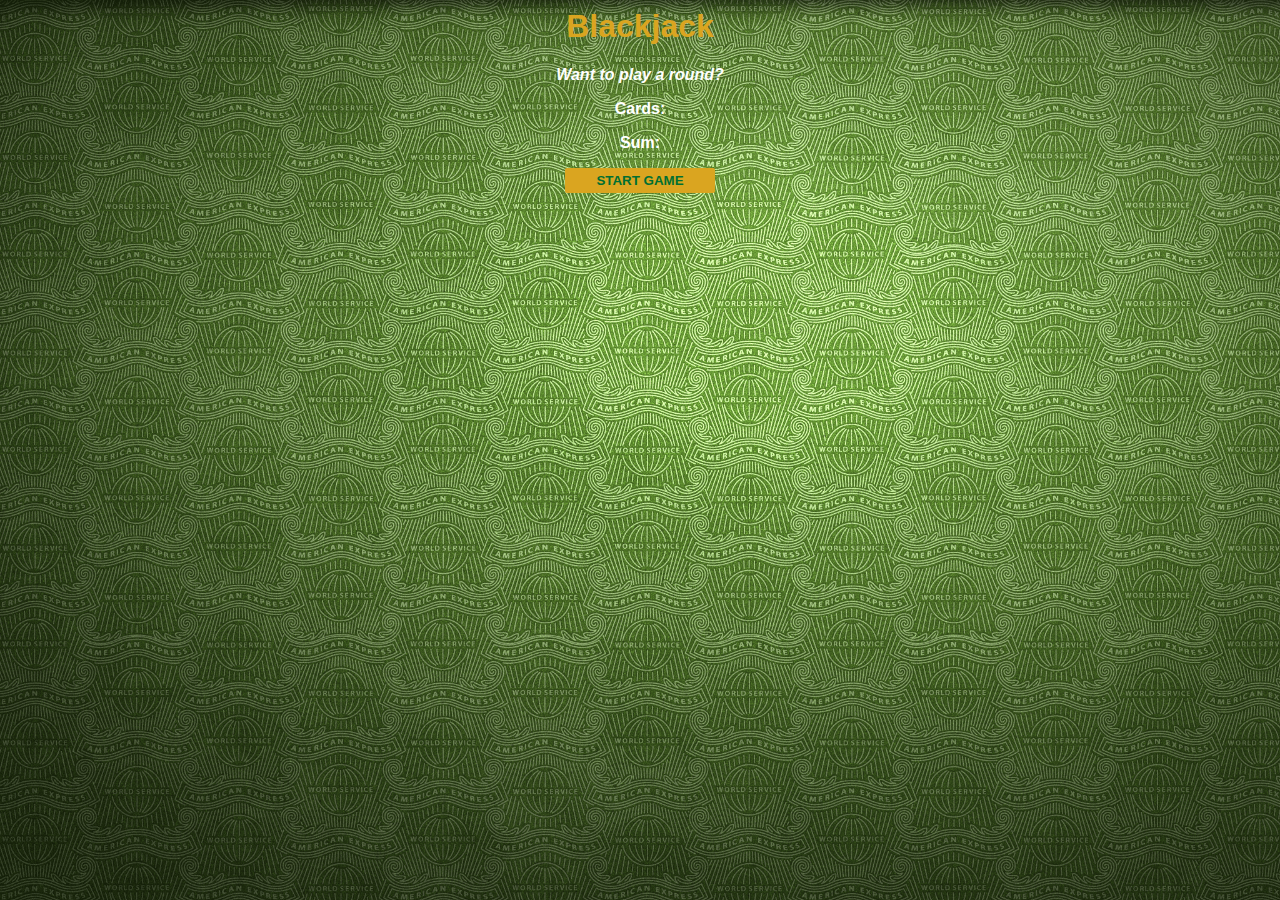
==== black_jack/index.html @ 7fb6b370 "Scrimba courses commit" ====
<html>
    <head>
        <!-- Link to the index.css file
        E.g. search for "how to link to css from html" -->
        <link rel="stylesheet" href="index.css">
    </head>
    <body>
        <h1>Blackjack</h1>
        <p id="message-el">Want to play a round?</p>
        <p>Cards:</p>
        <p id="sum-el">Sum:</p>
            <button id="button_start" onclick="startGame()">START GAME</button>
        <script src="index.js"></script>
    </body>
</html>
---- black_jack/index.css ----
body {
    font-family: 'Trebuchet MS', 'Lucida Sans Unicode', 'Lucida Grande', 'Lucida Sans', Arial, sans-serif;
    background-image: url(/black_jack/ja4XAe.png);
    background-size: cover;
    text-align: center;
    font-weight: bold;
    color: rgb(255, 255, 255);
}

h1 {
    color: goldenrod;
}

#message-el {
    font-style: italic;
}
/* 
3. Style the button according to the provided design
text color - #016f32
width      - 150px
background - goldenrod
 */
 
 #button_start {
     background-color :  goldenrod;
     color:  #016f32;
     width: 150px;
     padding-top: 5px;
    padding-bottom: 5px;
    font-weight: bold;
    border: none;
    border-radius: 2px;

}
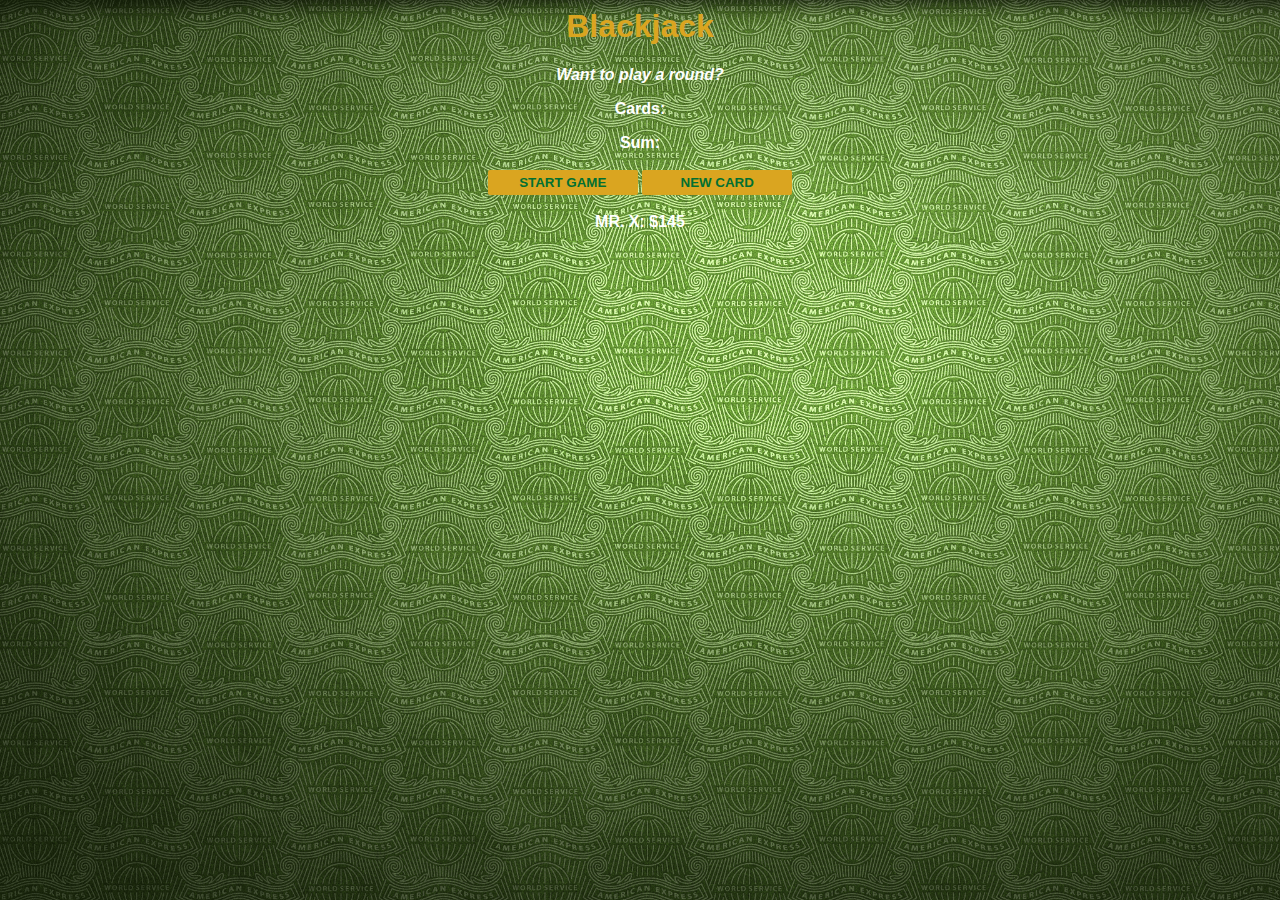
==== commit e111e8ba: "Continue developing scrimba blackjack game" ====
--- a/black_jack/index.html
+++ b/black_jack/index.html
@@ -7,9 +7,11 @@
     <body>
         <h1>Blackjack</h1>
         <p id="message-el">Want to play a round?</p>
-        <p>Cards:</p>
+        <p id="cards-el">Cards:</p>
         <p id="sum-el">Sum:</p>
-            <button id="button_start" onclick="startGame()">START GAME</button>
+        <button id="button_start" onclick="startGame()">START GAME</button>
+        <button id="button_new_card" onclick="newCard()">NEW CARD</button>
+        <p id="player-el"></p>
         <script src="index.js"></script>
     </body>
 </html>--- a/black_jack/index.css
+++ b/black_jack/index.css
@@ -21,7 +21,7 @@
 background - goldenrod
  */
  
- #button_start {
+ #button_start, #button_new_card {
      background-color :  goldenrod;
      color:  #016f32;
      width: 150px;
@@ -30,5 +30,7 @@
     font-weight: bold;
     border: none;
     border-radius: 2px;
+    margin-top: 2px;
+    margin-bottom: 2px;
 
 }
